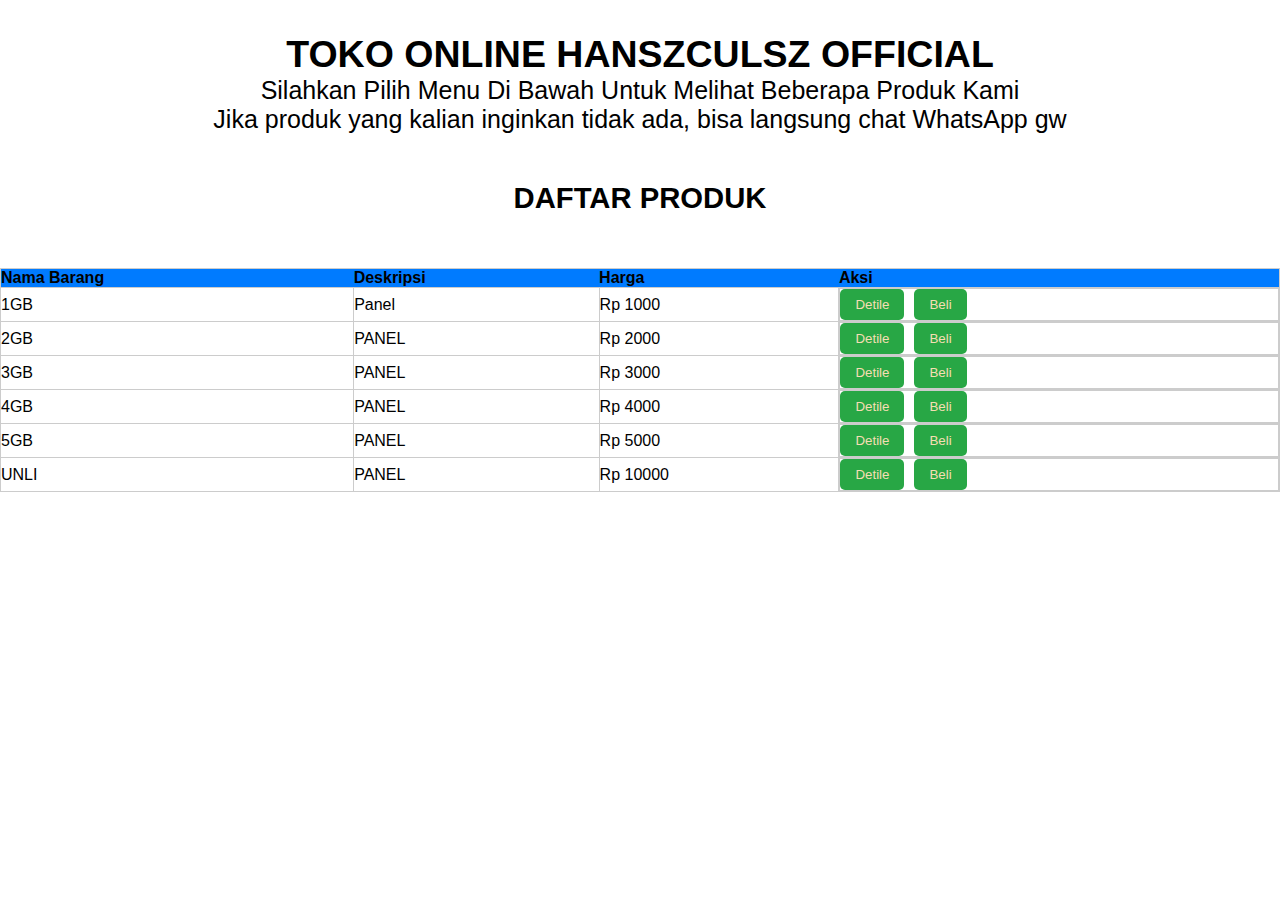
==== toko.html @ 95a81b3c "Add files via upload" ====
<!DOCTYPE html>
<head lang="id">
    <meta charset="UTF-8">
    <meta name="viewport" content="width=device-width, initial-scale=1.0, user-scalable=no">
    <title>Toko Digital HanszCulsz Official</title>
    <style>
    *,
    html {
            margin: 0;
            padding: 0;
        }
        /*.video-background {
            position: fixed;
            top: 50%;
            left: 50%;
            /min-width: 100%;
            min-height: 100%;
            width: auto;
            height: auto;
            z-index: -1;
            transform: translate(-50%, -50%);
        }*/
        .content {
            position: relative;
            z-index: 1;
            color: wheat;
            text-align: center;
            padding: 20px;
        }
        .header {
            background-image: url('https://pomf2.lain.la/f/fbokpeaf.jpg');
            background-size: cover;
            background-position: center;
            background-repeat: no-repeat;
            color: black;
            padding: 15px 20px; 
            display: center;
            align-items: center; 
            text-align: center;
            border-radius: 20px;
            font-size: 25px;
        }
        table {
            width: 100%;
            border-collapse: collapse;
            margin-top: 20px;
        }
        tr, td {
            text-align: left;
            border: 1px solid #ccc;
            background-color: #ffffff;
        }
        th {
            background-color: #007bff;
        }
        tr:nth-child(even) {
            background-color: #f2f2f2;
        }
        .action-buttons {
            display: flex;
            gap: 10px
        }
        .button {
            padding: 8px 15px;
            background-color: #28a745;
            color: wheat;
            border: none;
            border-radius: 5px;
            cursor: pointer;
            transition: background-color 0.3s;
            justify-content: space-between;
        }
        .button-hover {
            background-color: #218838;
        }
        body {
            font-family: Arial, Helvetica, sans-serif;
            margin: 0;
            padding: 0;
        }
    </style>
</head>
<body>
    <br><div class="header">
        <h2>TOKO ONLINE HANSZCULSZ OFFICIAL</h2>
        <p>Silahkan Pilih Menu Di Bawah Untuk Melihat Beberapa Produk Kami</p>
        <p>Jika produk yang kalian inginkan tidak ada, bisa langsung chat WhatsApp gw</p>
    </div><br>
    <div class="header">
        <h3>DAFTAR PRODUK</h3>
    </div><br>
    <table>
        <thead>
            <th>Nama Barang</th>
            <th>Deskripsi</th>
            <th>Harga</th>
            <th>Aksi</th>
        </thead>
        <tbody>
            <tr>
                <td>1GB</td>
                <td>Panel</td>
                <td>Rp 1000</td>
                <td class="action-buttons">
                <a href="#"><button class="button">Detile</button></a>
                <a href="https://wa.me/6282118263527?txt=Mau+beli+panel+1gb+Rp.1000"><button class="button">Beli</button></a>
                </td>
            </tr>
            <tr>
                <td>2GB</td>
                <td>PANEL</td>
                <td>Rp 2000</td>
                <td class="action-buttons">
                <a href="#"><button class="button">Detile</button></a>
                <a href="https://wa.me/6282118263527?txt=Mau+beli+panel+2gb+Rp.2000"><button class="button">Beli</button></a>
                </td>
            </tr>
            <tr>
                <td>3GB</td>
                <td>PANEL</td>
                <td>Rp 3000</td>
                <td class="action-buttons">
                <a href="#"><button class="button">Detile</button></a>
                <a href="https://wa.me/6282118263527?txt=Mau+beli+panel+3gb+Rp.3000"><button class="button">Beli</button></a>
                </td>
            </tr>
            <tr>
                <td>4GB</td>
                <td>PANEL</td>
                <td>Rp 4000</td>
                <td class="action-buttons">
                <a href="#"><button class="button">Detile</button></a>
                <a href="https://wa.me/6282118263527?txt=Mau+beli+panel+4gb+Rp.4000"><button class="button">Beli</button></a>
                </td>
            </tr>
            <tr>
              <tr>
                <td>5GB</td>
                <td>PANEL</td>
                <td>Rp 5000</td>
                <td class="action-buttons">
                <a href="#"><button class="button">Detile</button></a>
                <a href="https://wa.me/6282118263527?txt=Mau+beli+panel+5gb+Rp.5000"><button class="button">Beli</button></a>
                </td>
            </tr>
            <tr>
              <td>UNLI</td>
              <td>PANEL</td>
              <td>Rp 10000</td>
              <td class="action-buttons">
              <a href="#"><button class="button">Detile</button></a>
              <a href="https://wa.me/6282118263527?txt=Mau+beli+panel+unli+Rp.10000"><button class="button">Beli</button></a>
                </td>
            </tr>
        </tbody>
    </table><br>
</body>
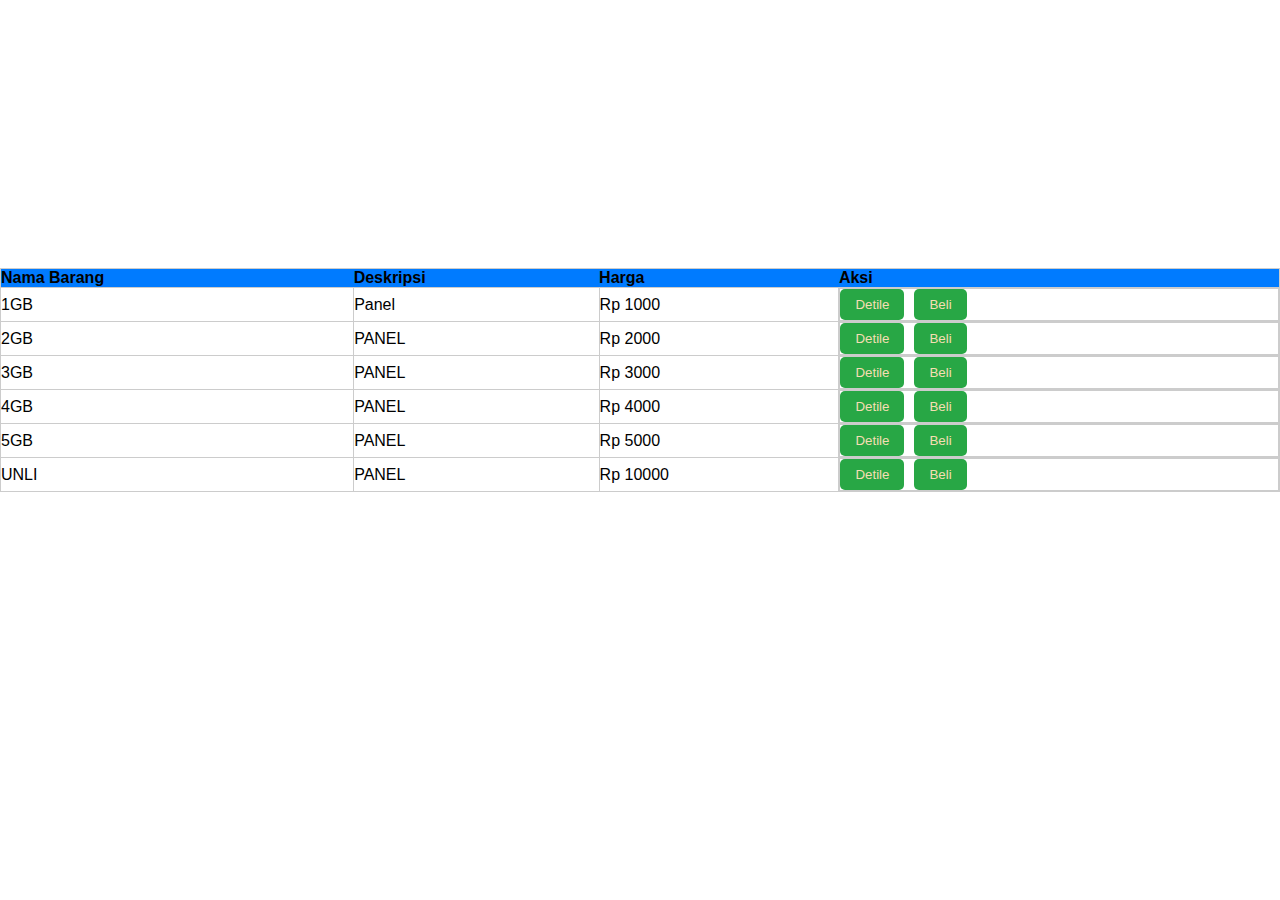
==== commit 4b73a867: "Update toko.html" ====
--- a/toko.html
+++ b/toko.html
@@ -32,7 +32,7 @@
             background-size: cover;
             background-position: center;
             background-repeat: no-repeat;
-            color: black;
+            color: white;
             padding: 15px 20px; 
             display: center;
             align-items: center; 
@@ -103,7 +103,7 @@
                 <td>Rp 1000</td>
                 <td class="action-buttons">
                 <a href="#"><button class="button">Detile</button></a>
-                <a href="https://wa.me/6282118263527?txt=Mau+beli+panel+1gb+Rp.1000"><button class="button">Beli</button></a>
+                <a href="https://wa.me/6282118263527?text=Mau+beli+panel+1gb+Rp.1000"><button class="button">Beli</button></a>
                 </td>
             </tr>
             <tr>
@@ -112,7 +112,7 @@
                 <td>Rp 2000</td>
                 <td class="action-buttons">
                 <a href="#"><button class="button">Detile</button></a>
-                <a href="https://wa.me/6282118263527?txt=Mau+beli+panel+2gb+Rp.2000"><button class="button">Beli</button></a>
+                <a href="https://wa.me/6282118263527?text=Bang+Mau+Beli+Panel+2Gb"><button class="button">Beli</button></a>
                 </td>
             </tr>
             <tr>
@@ -121,7 +121,7 @@
                 <td>Rp 3000</td>
                 <td class="action-buttons">
                 <a href="#"><button class="button">Detile</button></a>
-                <a href="https://wa.me/6282118263527?txt=Mau+beli+panel+3gb+Rp.3000"><button class="button">Beli</button></a>
+                <a href="https://wa.me/6282118263527?text=Bang+Mau+Beli+Panel+3Gb"><button class="button">Beli</button></a>
                 </td>
             </tr>
             <tr>
@@ -130,7 +130,7 @@
                 <td>Rp 4000</td>
                 <td class="action-buttons">
                 <a href="#"><button class="button">Detile</button></a>
-                <a href="https://wa.me/6282118263527?txt=Mau+beli+panel+4gb+Rp.4000"><button class="button">Beli</button></a>
+                <a href="https://wa.me/6282118263527?text=Bang+Mau+Beli+Panel+4Gb"><button class="button">Beli</button></a>
                 </td>
             </tr>
             <tr>
@@ -140,7 +140,7 @@
                 <td>Rp 5000</td>
                 <td class="action-buttons">
                 <a href="#"><button class="button">Detile</button></a>
-                <a href="https://wa.me/6282118263527?txt=Mau+beli+panel+5gb+Rp.5000"><button class="button">Beli</button></a>
+                <a href="https://wa.me/6282118263527?text=Bang+Mau+Beli+Panel+5Gb"><button class="button">Beli</button></a>
                 </td>
             </tr>
             <tr>
@@ -149,9 +149,9 @@
               <td>Rp 10000</td>
               <td class="action-buttons">
               <a href="#"><button class="button">Detile</button></a>
-              <a href="https://wa.me/6282118263527?txt=Mau+beli+panel+unli+Rp.10000"><button class="button">Beli</button></a>
+              <a href="https://wa.me/6282118263527?text=Bang+Mau+Beli+Panel+unli"><button class="button">Beli</button></a>
                 </td>
             </tr>
         </tbody>
     </table><br>
-</body>+</body>
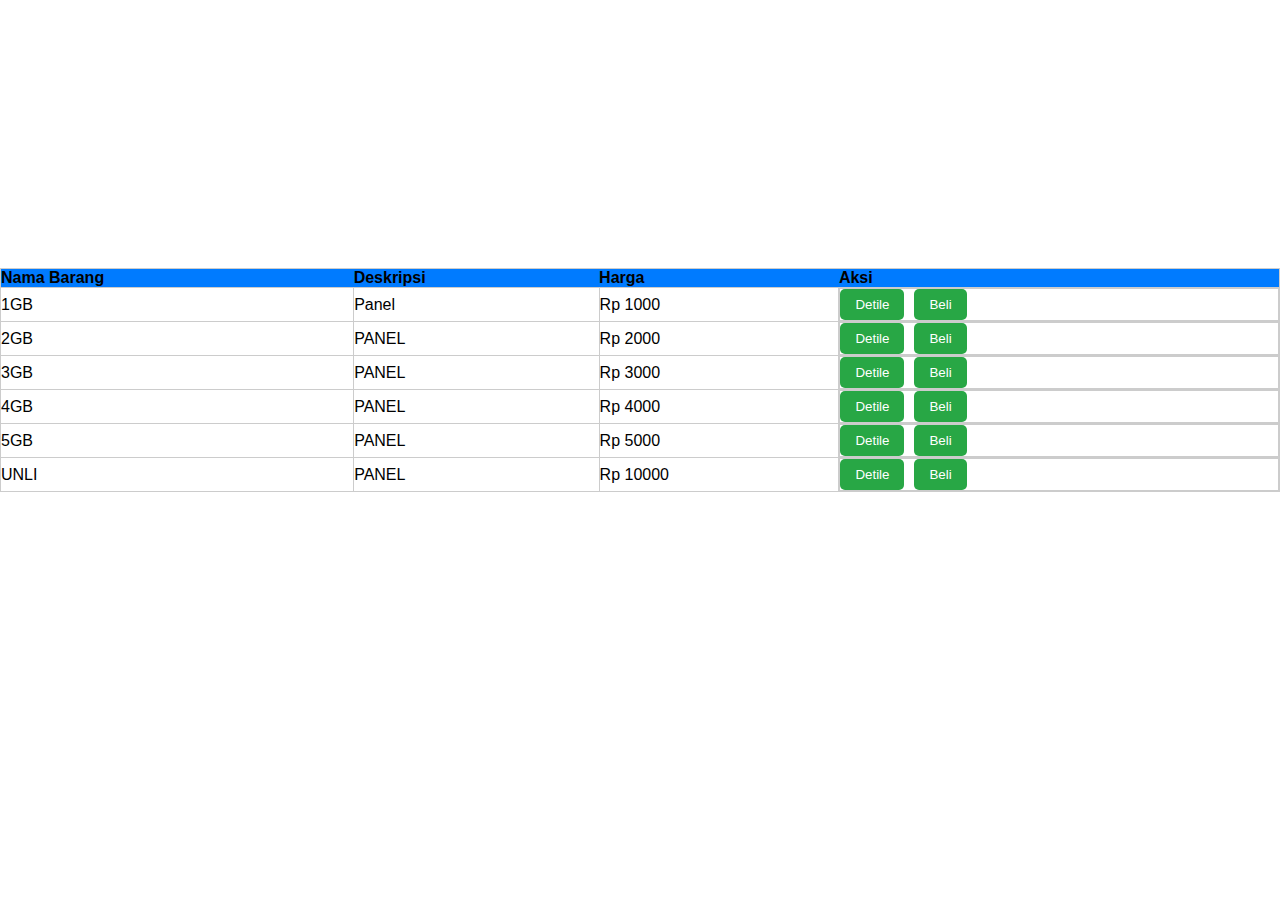
==== commit a2f15be6: "Update toko.html" ====
--- a/toko.html
+++ b/toko.html
@@ -63,7 +63,7 @@
         .button {
             padding: 8px 15px;
             background-color: #28a745;
-            color: wheat;
+            color: white;
             border: none;
             border-radius: 5px;
             cursor: pointer;
